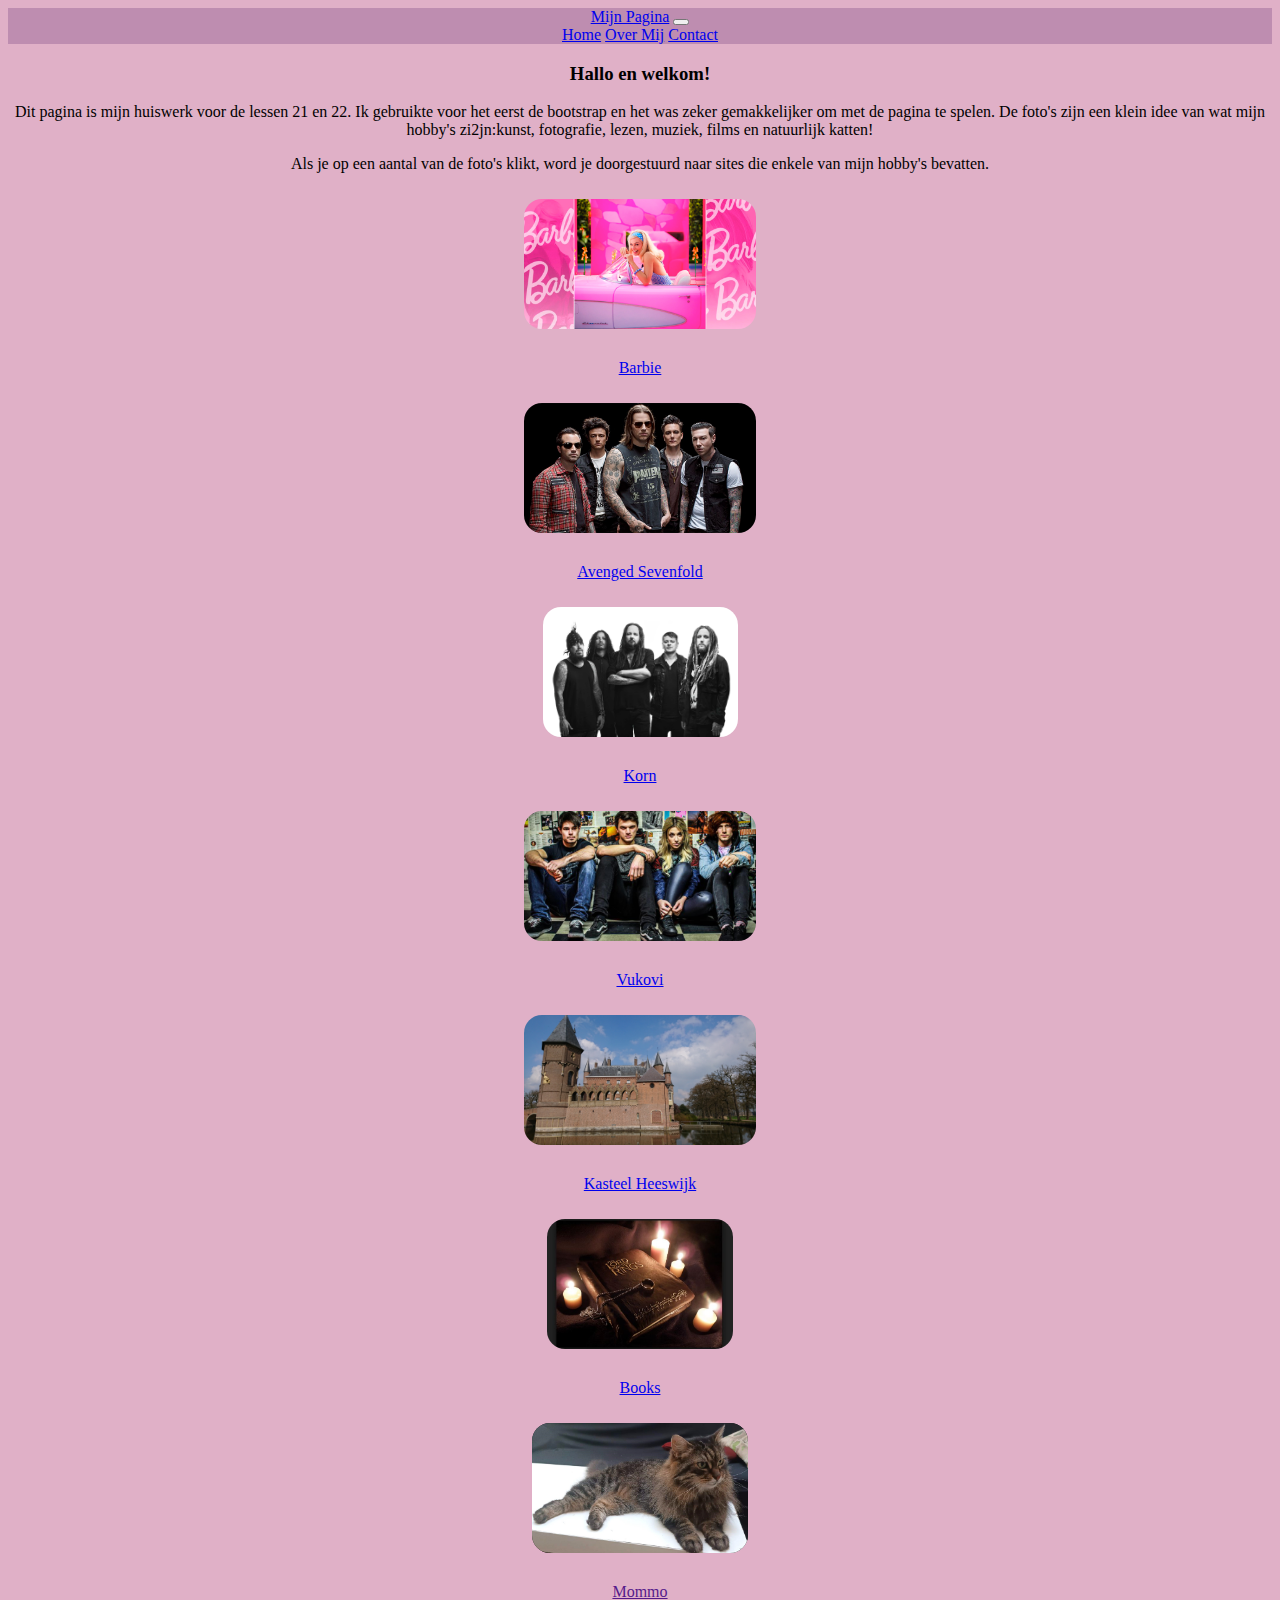
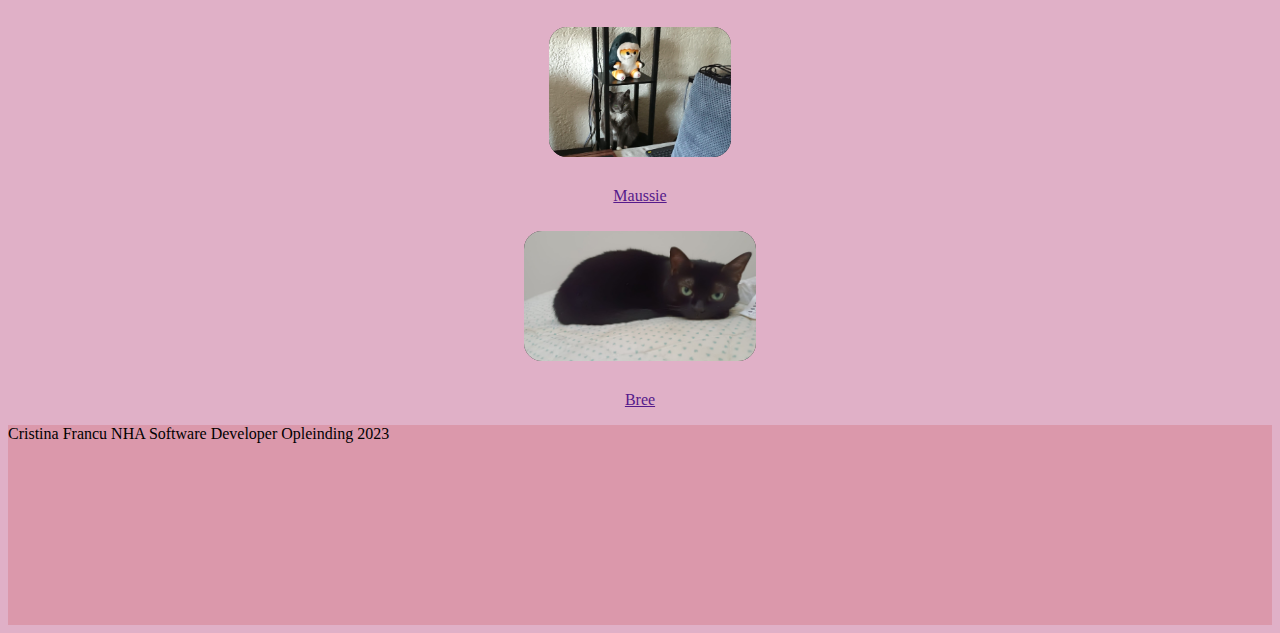
==== index.html @ bb51c5bf "Add files via upload" ====
<!DOCTYPE html>
<html lang="nl" dir="ltr">

<head>
    <title>Huiswerk les 22- Bootstrap</title>
    <meta charset="utf-8">
    <meta name="viewport" content="width=device-width, initial-scale=1.0">
    <meta http-equiv="X-UA-Compatible" content="IE=edge" />
    <link rel="stylesheet" href="https://cdn.jsdelivr.net/npm/bootstrap@5.3.1/dist/css/bootstrap.min.css"
        integrity="sha256-2TnSHycBDAm2wpZmgdi0z81kykGPJAkiUY+Wf97RbvY=" crossorigin="anonymous">
    <link rel="stylesheet" type="text/css" href="css/style.css">
</head>

<body>
    <nav class="navbar navbar-expand-lg navbar-dark" style="background-color: #be8db0">
        <div class="container">
            <a class="navbar-brand" href="index.html">Mijn Pagina</a>
            <button class="navbar-toggler" type="button" data-toggle="collapse" data-target="#navbarNavAltMarkup"
                aria-controls="navbarNavAltMarkup" aria-expanded="false" aria-label="Toggle navigation">
                <span class="navbar-toggler-icon"></span>
            </button>
            <div class="collapse navbar-collapse" id="navbarNavAltMarkup">
                <div class="navbar-nav">
                    <a class="nav-link activepage" href="index.html">Home</a>
                    <a class="nav-link" href="overmij.html">Over Mij</a>
                    <a class="nav-link" href="contact.html">Contact</a>
                </div>
            </div>
        </div>
    </nav>
    <div class="container">
        <h3 class="display-4">Hallo en welkom!</h3>

        <p> Dit pagina is mijn huiswerk voor de lessen 21 en 22. Ik gebruikte voor het eerst de bootstrap en het was
            zeker gemakkelijker om met de pagina te spelen. De foto's zijn een klein idee van wat mijn hobby's
            zi2jn:kunst, fotografie, lezen, muziek, films en natuurlijk katten!
        </p>
        <p>
            Als je op een aantal van de foto's klikt, word je doorgestuurd naar sites die enkele van mijn hobby's
            bevatten.
        </p>
    </div>
    <div class="row gx-3">
        <div class="col-sm-4">
            <a class="movie-link" href="https://www.imdb.com/title/tt1517268/">
                <img src="afbeeldingen/barbie2023.jpg" alt="Barbie The Movie" />
                <p class="offset-2">Barbie</p>
            </a>
        </div>
        <div class="col-sm-4">
            <a class="band-link" href="https://www.avengedsevenfold.com/">
                <img src="afbeeldingen/avenged_sevenfold.jpg" alt="Avenged Sevenfold" />
                <p class="offset-2">Avenged Sevenfold</p>
            </a>
        </div>
        <div class="col-sm-4">
            <a class="band-link" href="https://kornofficial.com/">
                <img src="afbeeldingen/korn.jpg" alt="Korn" />
                <p class="offset-2">Korn</p>
            </a>
        </div>
        <div class="col-sm-4">
            <a class="band-link" href="http://www.vukovi.co.uk/">
                <img src="afbeeldingen/vukovi.jpg" alt="Vukovi" />
                <p class="offset-2">Vukovi</p>
            </a>
        </div>
        <div class="col-sm-4">
            <a class="site-link" href="https://www.kasteelheeswijk.nl/">
                <img src="afbeeldingen/DSC_0184.JPG" alt="Kasteel Heeswijk" />
                <p class="offset-2">Kasteel Heeswijk</p>
            </a>
        </div>
        <div class="col-sm-4">
            <a class="band-link" href="https://www.boekenwereld.com/">
                <img src="afbeeldingen/books.jpg" alt="Books" />
                <p class="offset-2">Books</p>
            </a>
        </div>
        <div class="col-sm-4">
            <a class="band-link" href="">
                <img src="afbeeldingen/IMG-20230807-WA0003copy.jpg" alt="Mommo" />
                <p>Mommo</p>
            </a>
        </div>
        <div class="col-sm-4">
            <a class="band-link" href="">
                <img src="afbeeldingen/DSC_0206copy.JPG" alt="Maussie" />
                <p>Maussie</p>
            </a>
        </div>
        <div class="col-sm-4">
            <a class="band-link" href="">
                <img src="afbeeldingen/IMG-20230821-WA0004.jpg" alt="Bree" />
                <p>Bree</p>
            </a>
        </div>
    </div>
    </div>
    <footer>
        <script src="https://cdn.jsdelivr.net/npm/bootstrap@5.3.1/dist/js/bootstrap.min.js"
            integrity="sha256-gOQJIa9+K/XdfAuBkg2ONAdw5EnQbokw/s2b8BqsRFg=" crossorigin="anonymous"></script>
        <p>
            Cristina Francu NHA Software Developer Opleinding 2023
        </p>
       
    </footer>
</body>
</html>
---- css/style.css ----
body {
  background-color: rgb(224, 176, 199);
  text-align:center;
}

img {
  background-color: #18191a;
  margin-top: 10px;
  margin-bottom: 10px;
  border-radius: 18px;
  width: 150 px;
  height: 130px;
}
footer {
  min-height: 200px;
  background-color: rgba(198, 61, 61, 0.2);
  text-align: left;
}

.btn {
  color: rgb(38, 2, 40);
  background-color: aquamarine;
}

.btn:hover {
  color: rgb(124, 146, 206);
  background-color: rgb(48, 58, 184);
}
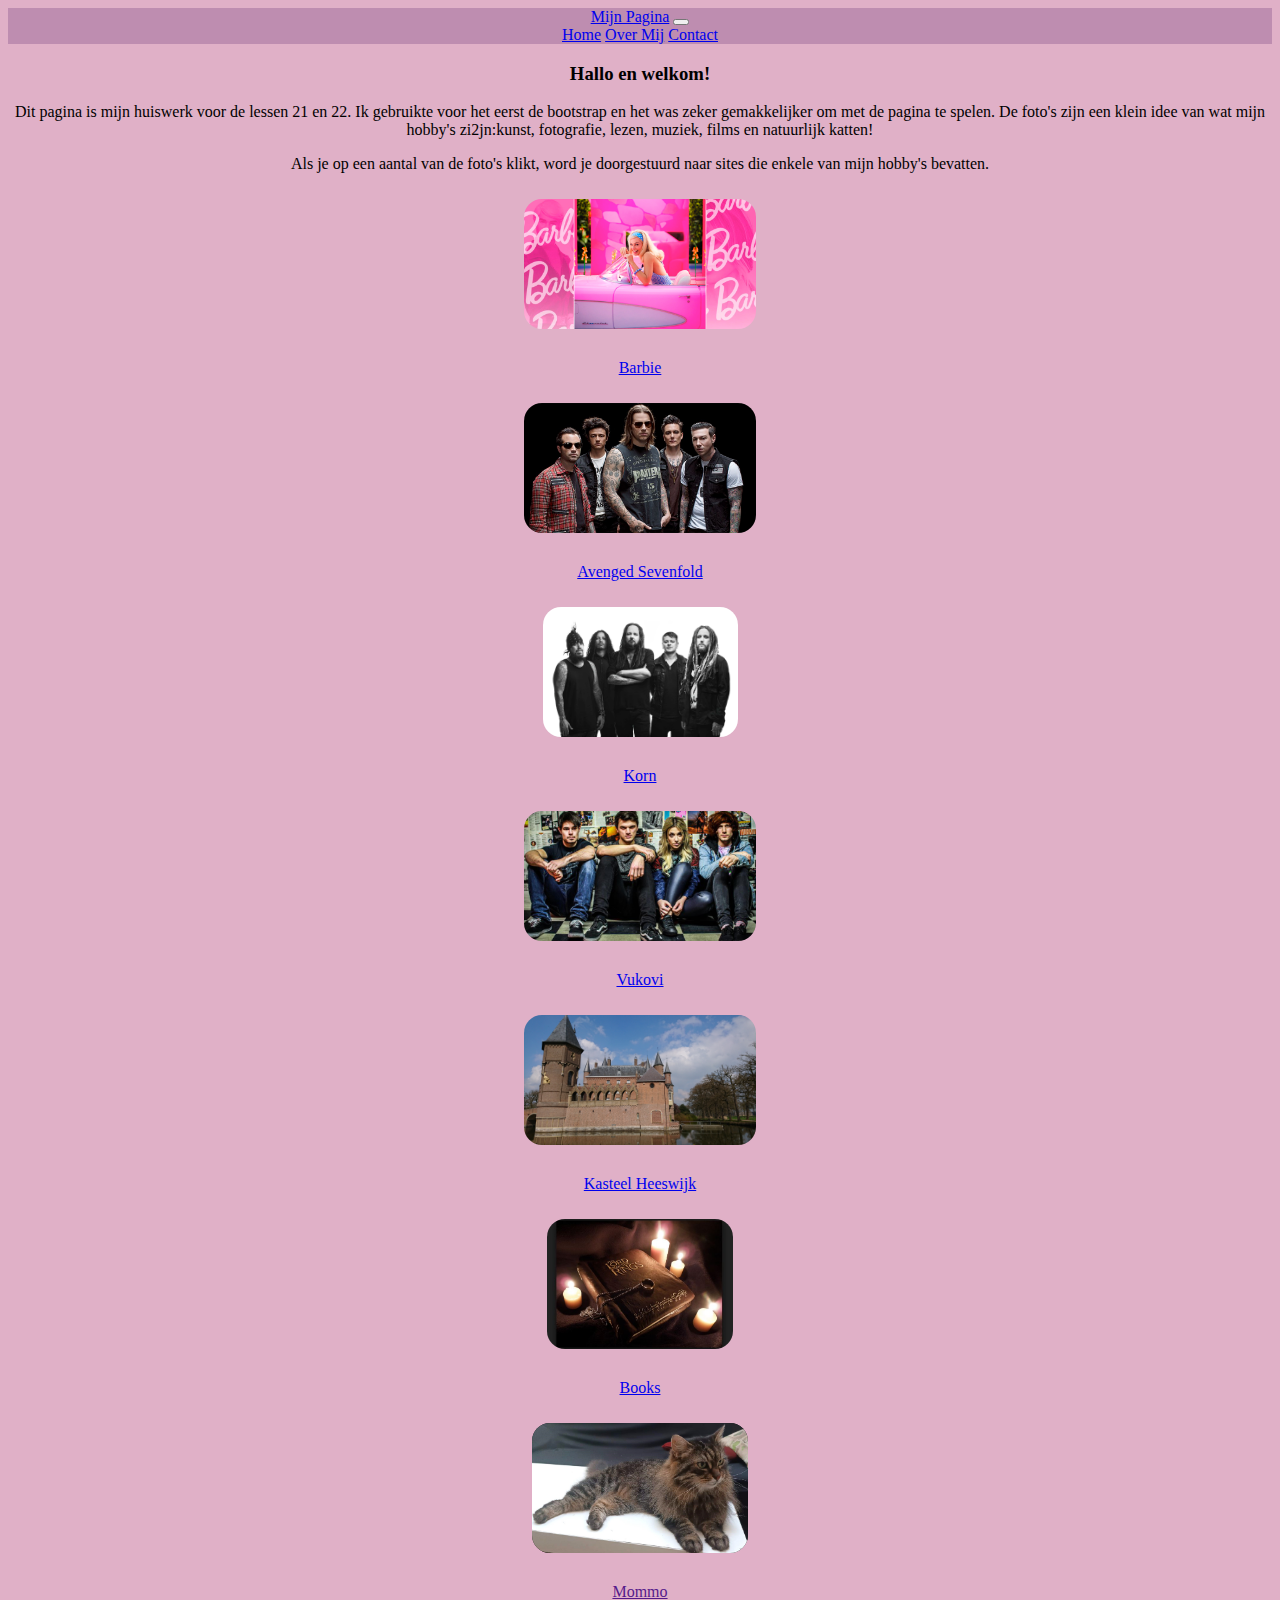
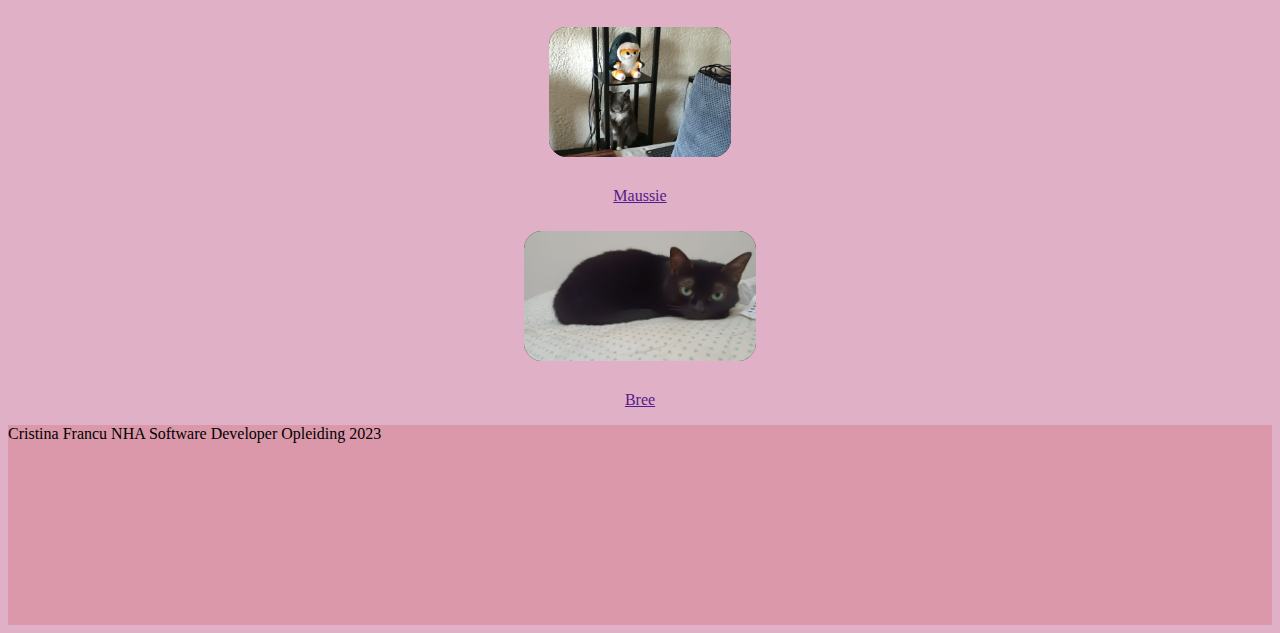
==== commit 1ab92a00: "Add files via upload" ====
--- a/index.html
+++ b/index.html
@@ -8,7 +8,7 @@
     <meta http-equiv="X-UA-Compatible" content="IE=edge" />
     <link rel="stylesheet" href="https://cdn.jsdelivr.net/npm/bootstrap@5.3.1/dist/css/bootstrap.min.css"
         integrity="sha256-2TnSHycBDAm2wpZmgdi0z81kykGPJAkiUY+Wf97RbvY=" crossorigin="anonymous">
-    <link rel="stylesheet" type="text/css" href="css/style.css">
+    <link rel="stylesheet" href="css/style.css">
 </head>
 
 <body>
@@ -98,12 +98,14 @@
     </div>
     </div>
     <footer>
-        <script src="https://cdn.jsdelivr.net/npm/bootstrap@5.3.1/dist/js/bootstrap.min.js"
-            integrity="sha256-gOQJIa9+K/XdfAuBkg2ONAdw5EnQbokw/s2b8BqsRFg=" crossorigin="anonymous"></script>
         <p>
-            Cristina Francu NHA Software Developer Opleinding 2023
+            Cristina Francu NHA Software Developer Opleiding 2023
         </p>
-       
     </footer>
+    <script src="https://cdn.jsdelivr.net/npm/jquery@3.7.1/dist/jquery.min.js"
+        integrity="sha256-/JqT3SQfawRcv/BIHPThkBvs0OEvtFFmqPF/lYI/Cxo=" crossorigin="anonymous"></script>
+    <script src="https://cdn.jsdelivr.net/npm/bootstrap@5.3.1/dist/js/bootstrap.min.js"
+        integrity="sha256-gOQJIa9+K/XdfAuBkg2ONAdw5EnQbokw/s2b8BqsRFg=" crossorigin="anonymous"></script>
 </body>
+
 </html>--- a/css/style.css
+++ b/css/style.css
@@ -1,8 +1,8 @@
 body {
+  
   background-color: rgb(224, 176, 199);
   text-align:center;
 }
-
 img {
   background-color: #18191a;
   margin-top: 10px;
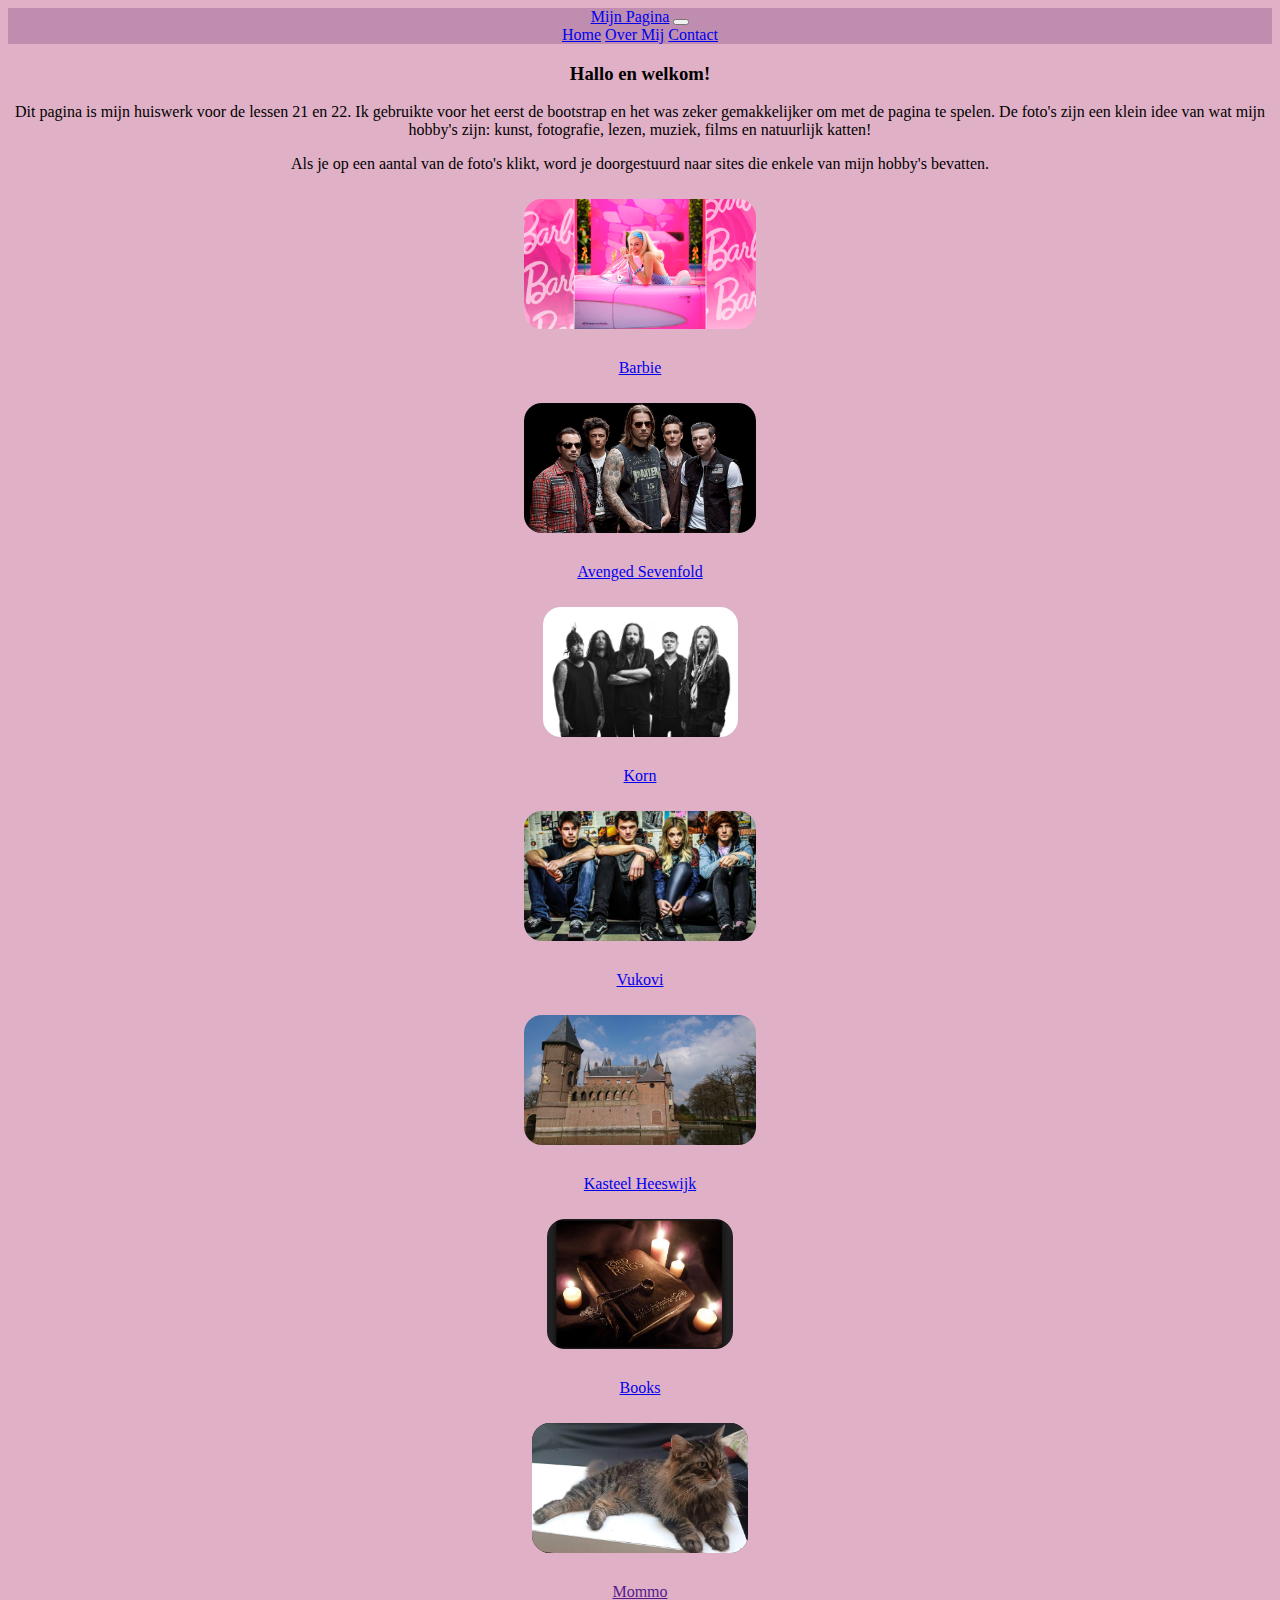
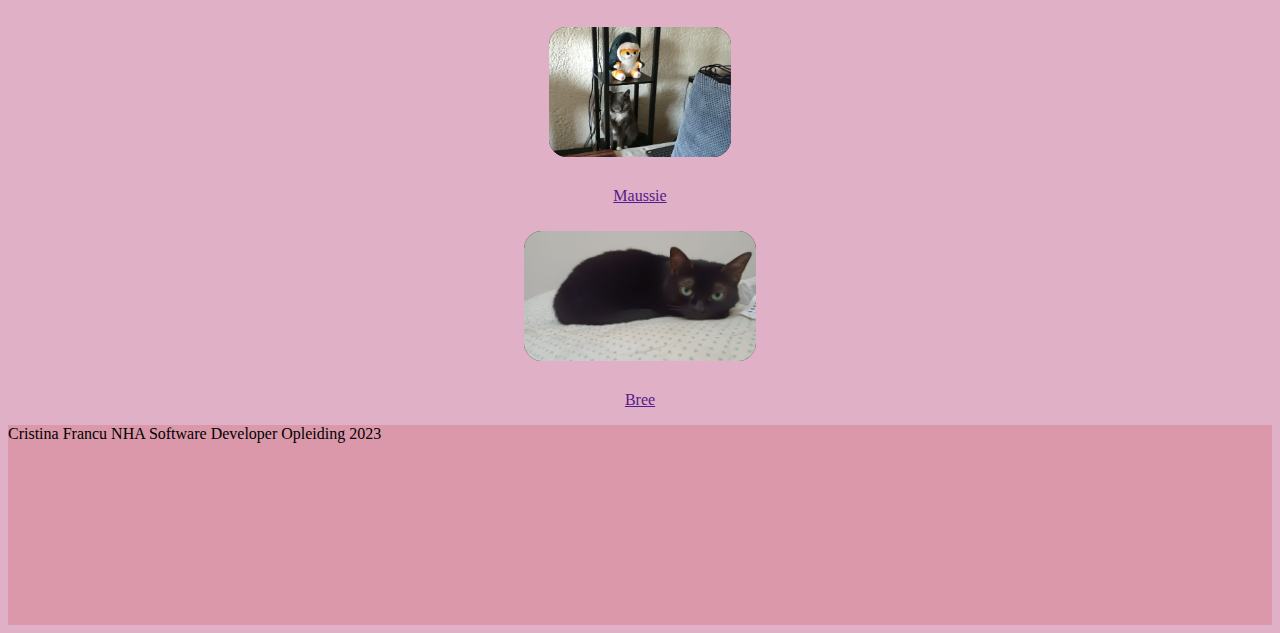
==== commit 77118928: "fix typos" ====
--- a/index.html
+++ b/index.html
@@ -2,7 +2,7 @@
 <html lang="nl" dir="ltr">
 
 <head>
-    <title>Huiswerk les 22- Bootstrap</title>
+    <title>Huiswerk les 22 - Bootstrap</title>
     <meta charset="utf-8">
     <meta name="viewport" content="width=device-width, initial-scale=1.0">
     <meta http-equiv="X-UA-Compatible" content="IE=edge" />
@@ -33,7 +33,7 @@
 
         <p> Dit pagina is mijn huiswerk voor de lessen 21 en 22. Ik gebruikte voor het eerst de bootstrap en het was
             zeker gemakkelijker om met de pagina te spelen. De foto's zijn een klein idee van wat mijn hobby's
-            zi2jn:kunst, fotografie, lezen, muziek, films en natuurlijk katten!
+            zijn: kunst, fotografie, lezen, muziek, films en natuurlijk katten!
         </p>
         <p>
             Als je op een aantal van de foto's klikt, word je doorgestuurd naar sites die enkele van mijn hobby's
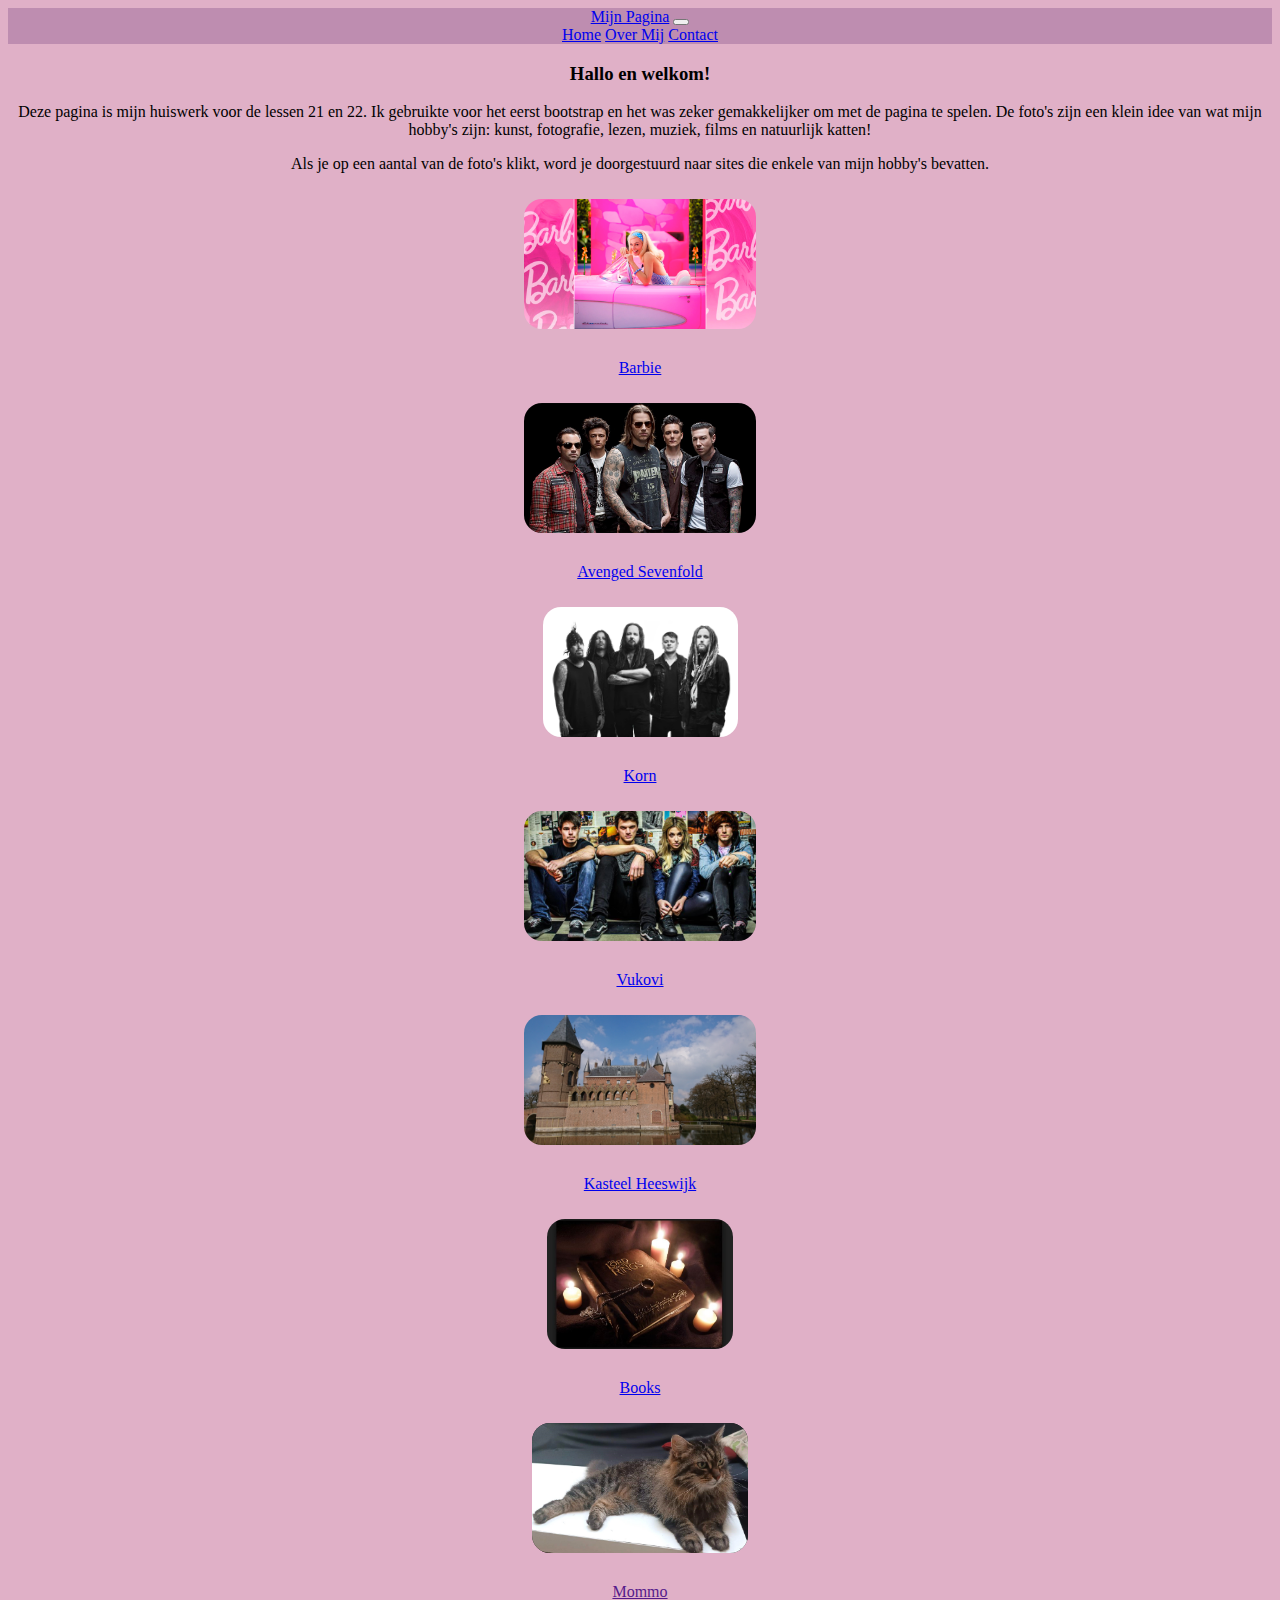
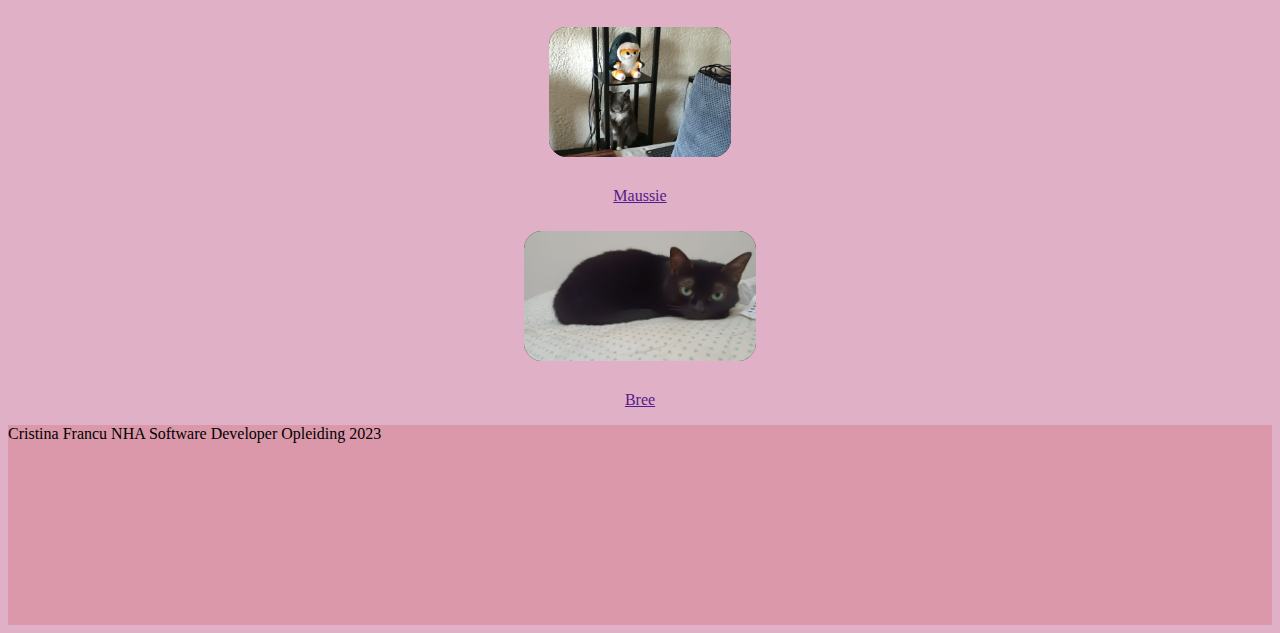
==== commit dc2c937b: "grammar" ====
--- a/index.html
+++ b/index.html
@@ -31,7 +31,7 @@
     <div class="container">
         <h3 class="display-4">Hallo en welkom!</h3>
 
-        <p> Dit pagina is mijn huiswerk voor de lessen 21 en 22. Ik gebruikte voor het eerst de bootstrap en het was
+        <p> Deze pagina is mijn huiswerk voor de lessen 21 en 22. Ik gebruikte voor het eerst bootstrap en het was
             zeker gemakkelijker om met de pagina te spelen. De foto's zijn een klein idee van wat mijn hobby's
             zijn: kunst, fotografie, lezen, muziek, films en natuurlijk katten!
         </p>
